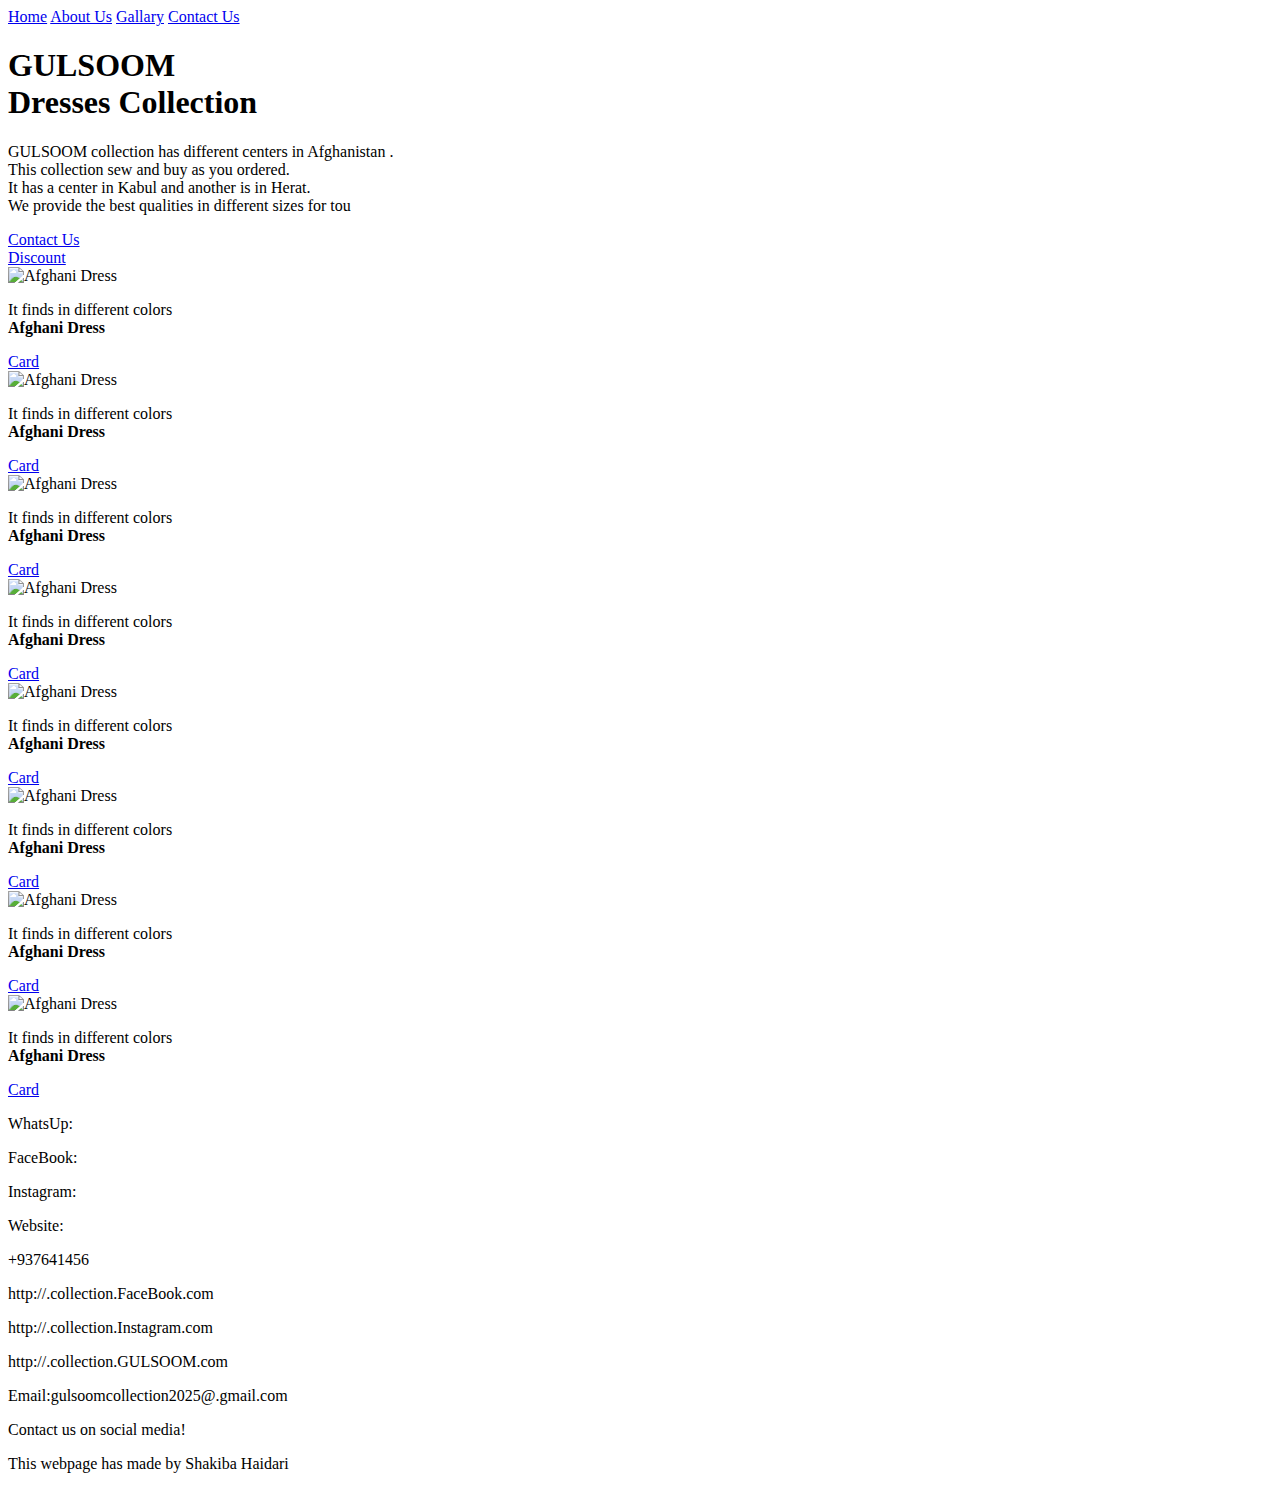
==== index.html @ 62ed9185 "new commit" ====
<!DOCTYPE html>
<html lang="en">
<head>
    <meta charset="UTF-8">
    <meta name="viewport" content="width=device-width, initial-scale=1.0">
    <title>Document</title>
    <link rel="stylesheet" href="index.css">
    <style>
      
    </style>
</head>
<body>
    <header class="header">
        <nav class="nav">
            <a href="index.html">Home</a>
            <a href="About.html">About Us</a>
            <a href="#detail">Gallary</a>
            <a href="contuctUs.html">Contact Us</a>
        </nav>
        <div class="title">
        <h1>GULSOOM <br>Dresses Collection</h1>
    </div>
            <p> GULSOOM collection has different centers in Afghanistan .<br>This collection sew and buy as you ordered.<br>It has a center in Kabul and another is in Herat.<br>We provide the best qualities in different sizes for tou</p>
             <div class="nav-link">
            <div class="dlink">
                <a href="contuctUs.html">Contact Us</a>
            </div>
            <div class="dlink2">
            <a href="About.html">Discount</a>
        </div>
        </div>
    </header>
    <div class="container">
        <div class="details" id="detail">
            <div class="img">
                <img src="OIP (1).jpg" alt="Afghani Dress" width="200" height="250">
                    <p class="img-text">It finds in different colors<br><strong>Afghani Dress</strong></p>
                <div class="img-link">
                    <a href="#">Card</a>
                </div>
            </div>
            <div class="img">
                <img src="OIP (11).jpg" alt="Afghani Dress"  width="200" height="250">
                    <p class="img-text">It finds in different colors<br><strong>Afghani Dress</strong></p>
                <div class="img-link">
                    <a href="contuctUs.html">Card</a>
                </div>
            </div>
            <div class="img">
                <img src="OIP.jpg" alt="Afghani Dress"  width="200" height="250">
                
                    <p class="img-text">It finds in different colors<br><strong>Afghani Dress</strong></p>
                
                <div class="img-link">
                    <a href="contuctUs.html">Card</a>
                </div>
            </div>
            <div class="img">
                <img src="OIP (10).jpg" alt="Afghani Dress"  width="200" height="250">
                
                    <p class="img-text">It finds in different colors<br><strong>Afghani Dress</strong></p>
                
                <div class="img-link">
                    <a href="contuctUs.html">Card</a>
                </div>
            </div>
                </div>
            
            
            <div class="details2">
                <div class="img">
                    <img src="IMG_6623.PNG" alt="Afghani Dress"  width="200" height="250">
                
                    
                        <p class="img-text">It finds in different colors<br><strong>Afghani Dress</strong></p>
                    
                    <div class="img-link">
                        <a href="contuctUs.html">Card</a>
                    </div>
                </div>
               
                    <div class="img">
                    <img src="IMG_6621.JPG" alt="Afghani Dress"  width="200" height="250">
               
                   
                        <p class="img-text">It finds in different colors<br><strong>Afghani Dress</strong></p>
                    
                    <div class="img-link">
                        <a href="contuctUs.html">Card</a>
                    </div>
                </div>
               
                    <div class="img">
                    <img src="IMG_6631.PNG" alt="Afghani Dress"  width="200" height="250">
                        <p class="img-text">It finds in different colors<br><strong>Afghani Dress</strong></p>
                    
                    <div class="img-link">
                        <a href="contuctUs.html">Card</a>
                    </div>
                </div>
                    <div class="img">
                    <img src="IMG_6624.PNG" alt="Afghani Dress"  width="200" height="250">
                        <p class="img-text">It finds in different colors<br><strong>Afghani Dress</strong></p>
                    
                    <div class="img-link">
                        <a href="contuctUs.html">Card</a>
                    </div>
                </div>
            </div>

    </div>
    <footer>
        <div class="footer">
            <div class="footer-details">
                <p>WhatsUp:</p>
                <P>FaceBook:</P>
                <P>Instagram:</P>
                <P>Website:</P>
            </div>
              <div class="footer-details2">
                <p>+937641456</p>
                <p>http://.collection.FaceBook.com</p>
                <p>http://.collection.Instagram.com</p>
                <p>http://.collection.GULSOOM.com</p>
              </div>
              <p class="contact">Email:gulsoomcollection2025@.gmail.com</p>
              <p class="contact">Contact us on social media!</p>
              <p class="creater">This webpage has made by Shakiba Haidari</p>
        </div>
    </footer>
</body>
</html>
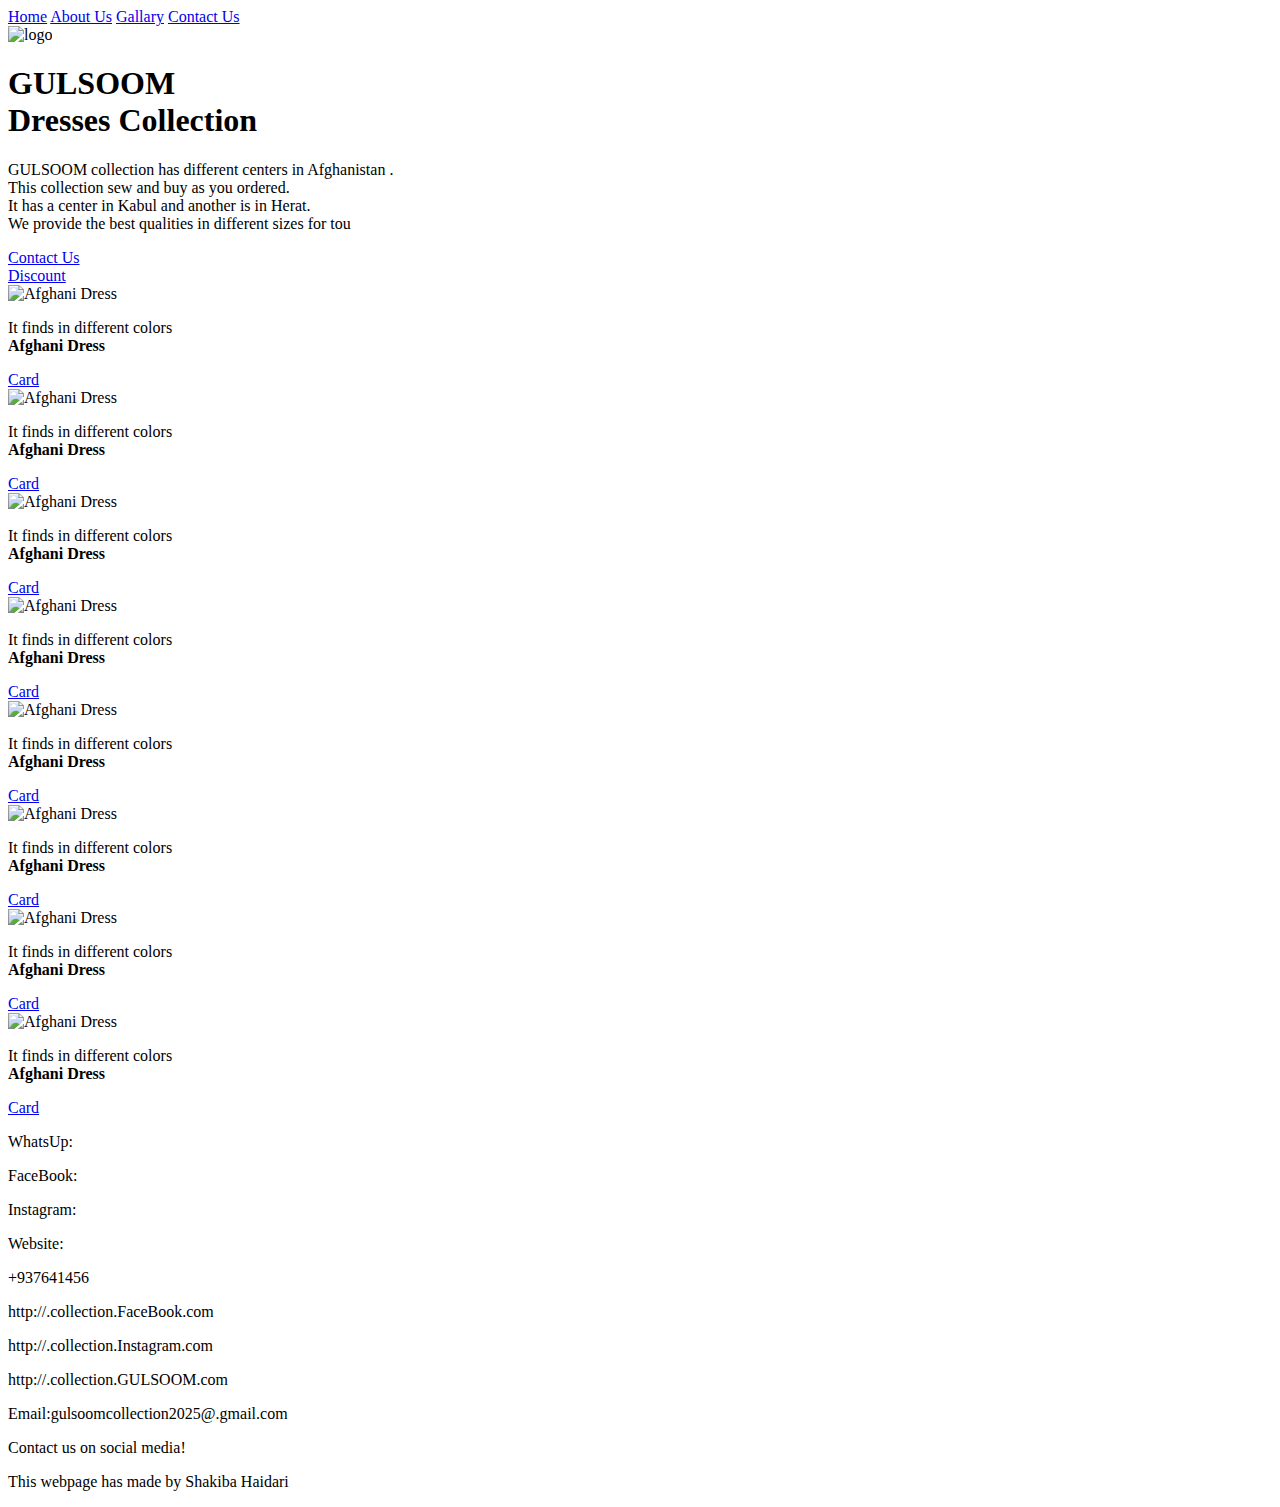
==== commit b526c0f6: "add some code" ====
--- a/index.html
+++ b/index.html
@@ -3,6 +3,9 @@
 <head>
     <meta charset="UTF-8">
     <meta name="viewport" content="width=device-width, initial-scale=1.0">
+    <link rel="preconnect" href="https://fonts.googleapis.com">
+    <link rel="preconnect" href="https://fonts.gstatic.com" crossorigin>
+    <link href="https://fonts.googleapis.com/css2?family=Volkhov:ital,wght@0,700;1,400&display=swap" rel="stylesheet">
     <title>Document</title>
     <link rel="stylesheet" href="index.css">
     <style>
@@ -12,10 +15,15 @@
 <body>
     <header class="header">
         <nav class="nav">
-            <a href="index.html">Home</a>
-            <a href="About.html">About Us</a>
-            <a href="#detail">Gallary</a>
-            <a href="contuctUs.html">Contact Us</a>
+            <div>
+                <a href="index.html">Home</a>
+                <a href="About.html">About Us</a>
+                <a href="#detail">Gallary</a>
+                <a href="contuctUs.html">Contact Us</a>
+            </div>
+            <div>
+                <img src="OIP-removebg-preview.png" alt="logo" width="90" height="60">
+            </div>
         </nav>
         <div class="title">
         <h1>GULSOOM <br>Dresses Collection</h1>
@@ -33,21 +41,21 @@
     <div class="container">
         <div class="details" id="detail">
             <div class="img">
-                <img src="OIP (1).jpg" alt="Afghani Dress" width="200" height="250">
+                <img src="OIP (1).jpg" alt="Afghani Dress" width="220" height="250">
                     <p class="img-text">It finds in different colors<br><strong>Afghani Dress</strong></p>
                 <div class="img-link">
                     <a href="#">Card</a>
                 </div>
             </div>
             <div class="img">
-                <img src="OIP (11).jpg" alt="Afghani Dress"  width="200" height="250">
+                <img src="OIP (11).jpg" alt="Afghani Dress"  width="220" height="250">
                     <p class="img-text">It finds in different colors<br><strong>Afghani Dress</strong></p>
                 <div class="img-link">
                     <a href="contuctUs.html">Card</a>
                 </div>
             </div>
             <div class="img">
-                <img src="OIP.jpg" alt="Afghani Dress"  width="200" height="250">
+                <img src="OIP.jpg" alt="Afghani Dress"  width="220" height="250">
                 
                     <p class="img-text">It finds in different colors<br><strong>Afghani Dress</strong></p>
                 
@@ -56,7 +64,7 @@
                 </div>
             </div>
             <div class="img">
-                <img src="OIP (10).jpg" alt="Afghani Dress"  width="200" height="250">
+                <img src="OIP (10).jpg" alt="Afghani Dress"  width="220" height="250">
                 
                     <p class="img-text">It finds in different colors<br><strong>Afghani Dress</strong></p>
                 
@@ -69,7 +77,7 @@
             
             <div class="details2">
                 <div class="img">
-                    <img src="IMG_6623.PNG" alt="Afghani Dress"  width="200" height="250">
+                    <img src="IMG_6623.PNG" alt="Afghani Dress"  width="220" height="250">
                 
                     
                         <p class="img-text">It finds in different colors<br><strong>Afghani Dress</strong></p>
@@ -80,7 +88,7 @@
                 </div>
                
                     <div class="img">
-                    <img src="IMG_6621.JPG" alt="Afghani Dress"  width="200" height="250">
+                    <img src="IMG_6621.JPG" alt="Afghani Dress"  width="220" height="250">
                
                    
                         <p class="img-text">It finds in different colors<br><strong>Afghani Dress</strong></p>
@@ -91,7 +99,7 @@
                 </div>
                
                     <div class="img">
-                    <img src="IMG_6631.PNG" alt="Afghani Dress"  width="200" height="250">
+                    <img src="IMG_6631.PNG" alt="Afghani Dress"  width="220" height="250">
                         <p class="img-text">It finds in different colors<br><strong>Afghani Dress</strong></p>
                     
                     <div class="img-link">
@@ -99,7 +107,7 @@
                     </div>
                 </div>
                     <div class="img">
-                    <img src="IMG_6624.PNG" alt="Afghani Dress"  width="200" height="250">
+                    <img src="IMG_6624.PNG" alt="Afghani Dress"  width="220" height="250">
                         <p class="img-text">It finds in different colors<br><strong>Afghani Dress</strong></p>
                     
                     <div class="img-link">
